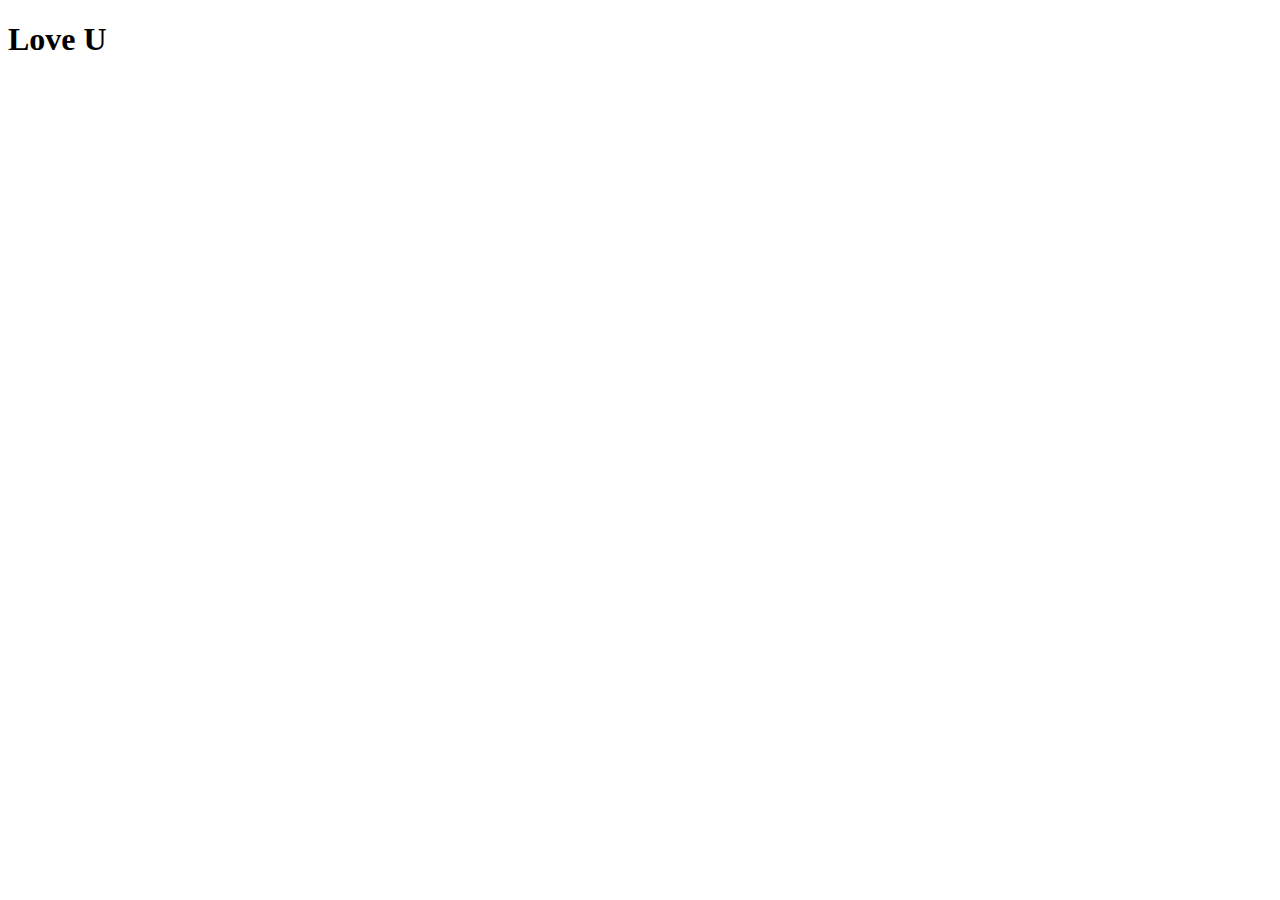
==== pages/toyou.html @ 4224bbf2 "test" ====
<!DOCTYPE html>
<html lang="en">
  <head>
    <title>To You</title>
    <meta charset="UTF-8">
    <meta name="viewport" content="width=device-width, initial-scale=1">
  </head>
  <body>
    <h1>Love U</h1>
  </body>
</html>
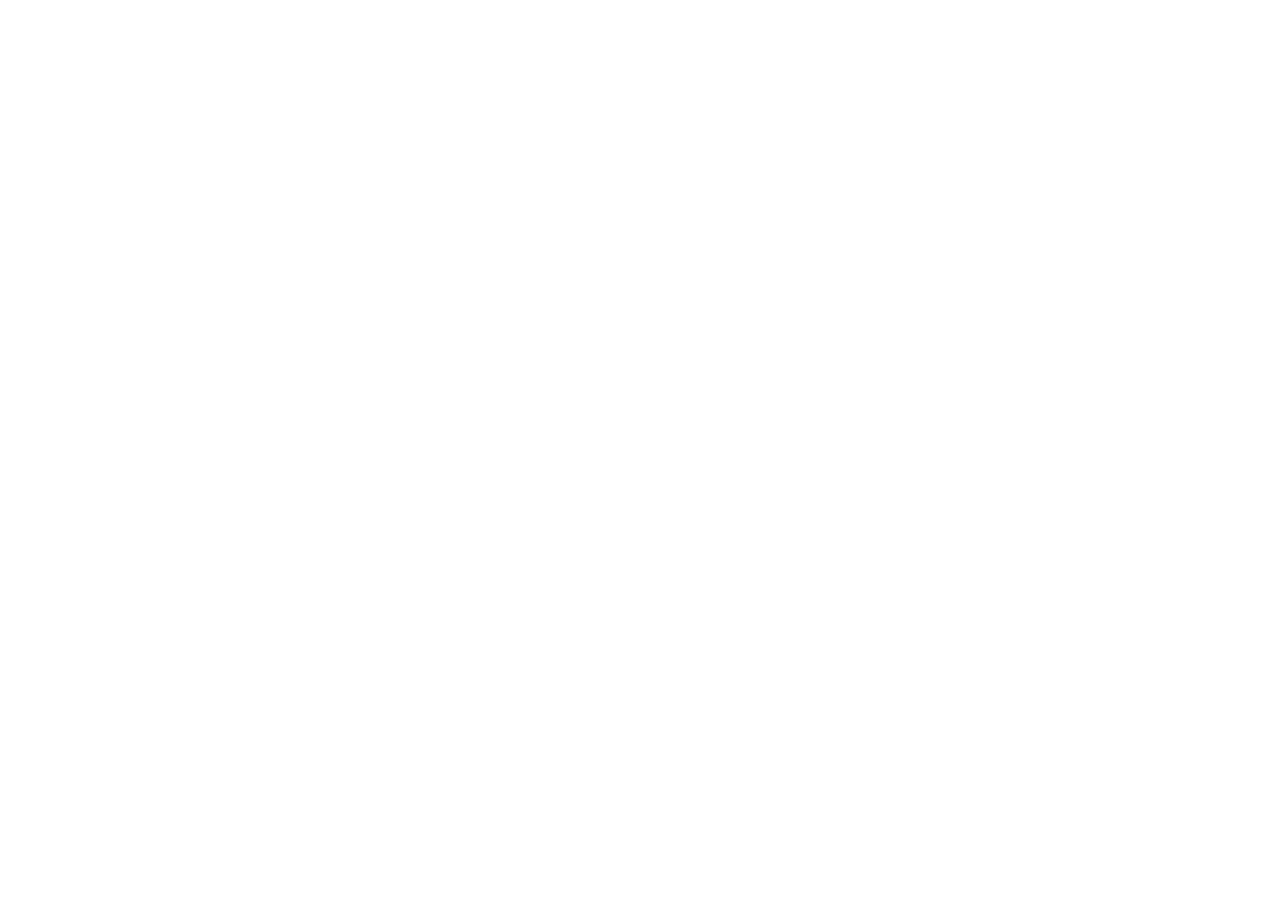
==== commit e9fa99c4: "test" ====
--- a/pages/toyou.html
+++ b/pages/toyou.html
@@ -1,11 +1,87 @@
 <!DOCTYPE html>
 <html lang="en">
   <head>
-    <title>To You</title>
-    <meta charset="UTF-8">
-    <meta name="viewport" content="width=device-width, initial-scale=1">
+    <meta charset="UTF-8" />
+    <meta name="viewport" content="width=device-width, initial-scale=1.0" />
+    <title>Words of Love</title>
+    <link
+      href="https://cdn.jsdelivr.net/npm/tailwindcss@2.2.19/dist/tailwind.min.css"
+      rel="stylesheet"
+    />
+    <script src="https://cdnjs.cloudflare.com/ajax/libs/animejs/3.2.1/anime.min.js"></script>
+    <script src="https://cdnjs.cloudflare.com/ajax/libs/lottie-web/5.7.14/lottie.min.js"></script>
+    <script src="https://cdn.jsdelivr.net/npm/sweetalert2@11"></script>
+    <style>
+      .main-content {
+        opacity: 0;
+      }
+
+      .lottie-animation {
+        width: 200px;
+        height: 200px;
+        cursor: pointer;
+      }
+      .swal2-container {
+        z-index: 999;
+      }
+    </style>
   </head>
-  <body>
-    <h1>Love U</h1>
+
+  <body class="bg-red-200 flex items-center justify-center h-screen">
+    <div
+      class="max-w-md mx-auto bg-white rounded-lg shadow-lg p-6 main-content"
+    >
+      <h2 class="text-2xl text-center font-bold mb-4 text-purple-600">
+        The Moon Is Beautiful Isn't It?
+      </h2>
+      <div id="lottieAnimation" class="lottie-animation mx-auto mb-4"></div>
+      <p class="text-center text-gray-600">
+        You are the light of my life. Every day with you feels like a dream come
+        true.
+      </p>
+      <div class="flex justify-center mt-6">
+        <button
+          class="bg-red-500 hover:bg-red-600 text-white font-bold py-2 px-4 rounded focus:outline-none focus:shadow-outline"
+          onclick="swalme()"
+        >
+          Touch Me
+        </button>
+      </div>
+    </div>
+
+    <script>
+      function swalme() {
+        Swal.fire({
+          title: "Selamanya terus sama aku yaa!",
+          text: "Aku gabisa tenang kalo gaada ayang",
+          icon: "info",
+        });
+      }
+      document.addEventListener("DOMContentLoaded", () => {
+        const mainContent = document.querySelector(".main-content");
+        const animationContainer = document.getElementById("lottieAnimation");
+        const animation = bodymovin.loadAnimation({
+          container: animationContainer,
+          renderer: "svg",
+          loop: true,
+          autoplay: true,
+          path: "https://assets10.lottiefiles.com/packages/lf20_2RlZUU.json", // Replace with your Lottie animation file
+        });
+
+        anime({
+          targets: mainContent,
+          opacity: 1,
+          duration: 1000,
+          easing: "easeInOutQuad",
+        });
+
+        animationContainer.addEventListener("click", () => {
+          const randomColor =
+            "#" + Math.floor(Math.random() * 16777215).toString(16);
+          animationContainer.style.color = randomColor;
+          animation.playSegments([0, animation.totalFrames], true);
+        });
+      });
+    </script>
   </body>
 </html>
